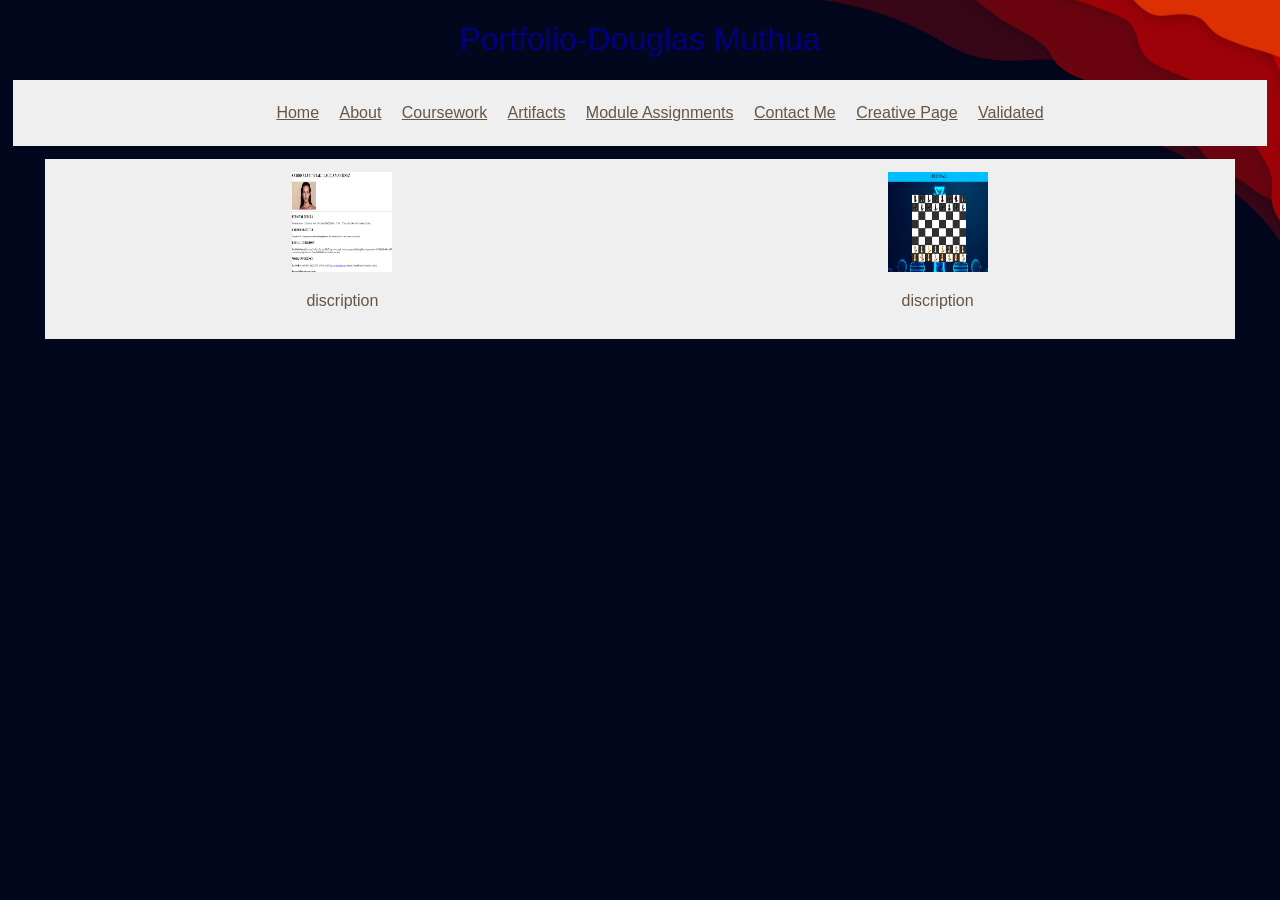
==== Artifacts.html @ 91402a79 "Add files via upload" ====
<!DOCTYPE html>
<html lang="en-US">

<head>
  <meta charset="utf-8">
  <meta name="viewport" content="width=device-width">
  <title>replit</title>
  <link href="style.css" rel="stylesheet" type="text/css" />
  <link rel="stylesheet" media="screen" href="https://fontlibrary.org//face/venryn-sans" type="text/css" />
</head>


<body>
  <div id="header">
    <h1>Portfolio-Douglas Muthua</h1>
  </div>
  <div id="nav">
    <ul>
      <li><a href="index.html">Home</a></li>
      <li><a href="About.html">About</a></li>
      <li><a href="Coursework.html">Coursework</a></li>
      <li><a href="Artifacts.html">Artifacts</a></li>
      <li><a href="Module_Assignments.html">Module Assignments</a></li>
      <li><a href="Contact.html">Contact Me</a></li>
      <li><a href="Creative_Page.html">Creative Page</a></li>
      <li><a href="Validated.html">Validated</a></li>
    </ul>
  </div>

  <div id="container" class="A_container">
    <div id="Resume" class="unit">
      <a href="artifacts/Artifact/Artifact_index.html" target="_blank"><img src="artifacts/images/resume.png"
          alt="defaul" class="small"></a>
      <br>
      <p>discription</p>
    </div>

    <div id="Chessboard" class="unit">
      <a href="artifacts/Artifact-2-Create-a-Chessboard/Chessboard_index.html" target="_blank"><img
          src="artifacts/images/chess.png" alt="default" class="small"></a>
      <p>discription</p>
    </div>




  </div>


</body>
---- style.css ----
html {
  height: 100%;
  width: 100%;
}

* {
  font-family: 'VenrynSansRegular';
  font-weight: normal;
  font-style: normal;
}

* {
  font-family: Arial, Verdana, sans-serif;
  color: #3c332a;
  text-align: center;
}

* {
  font-family: Arial, Verdana, sans-serif;
  color: #665544;
  text-align: center;
}

body {
  width: 100%;
  margin: 0 auto;
  background-image: url(1239346.png);
  background-size:cover;
  background-repeat: no-repeat;
  background-position: left center;
  
}

#content {
  overflow: auto;
}

#nav,
#feature,
#footer {
  margin: 1%;
}

.column1,
.column2,
.column3 {
  width: 31.3%;
  float: left;
  margin: 1%;
}

.column3 {
  margin-right: 0%;
}

li {
  display: inline;
  padding: 0.5em;
}

#nav,
#footer {
  background-color: #efefef;
  padding: 0.5em 0;
}

#feature,
.article {
  height: 10em;
  margin-bottom: 1em;
  background-color: #efefef;
}

#feature {
  margin: auto;
  width: 93%;
  padding: 1em;
}


.about_text {
  background-color: #efefef;
  padding: 0.5em 0;
}

#container {
  background-color: #efefef;
  padding: 0.5em 0;
  margin: auto;
  width: 93%;
  
}

.A_container{
 display: flex;
  justify-content: center;
}

.unit{
  flex: 33.33%;
  padding: 5px;
  
}

.small{
  height: 100px;
  width: 100px;
}



input[type=text], select, textarea {
  width: 100%;
  padding: 12px;
  border: 1px solid #ccc;
  border-radius: 4px;
  box-sizing: border-box;
  margin-top: 6px;
  margin-bottom: 16px;
  resize: vertical;
}

input[type=submit] {
  background-color: #04AA6D;
  color: white;
  padding: 12px 20px;
  border: none;
  border-radius: 4px;
  cursor: pointer;
}

input[type=submit]:hover {
  background-color: #45a049;
}

.container2 {
  border-radius: 5px;
  background-color: #f2f2f2;
  padding: 20px;
}

h1{
  color: navy;
}
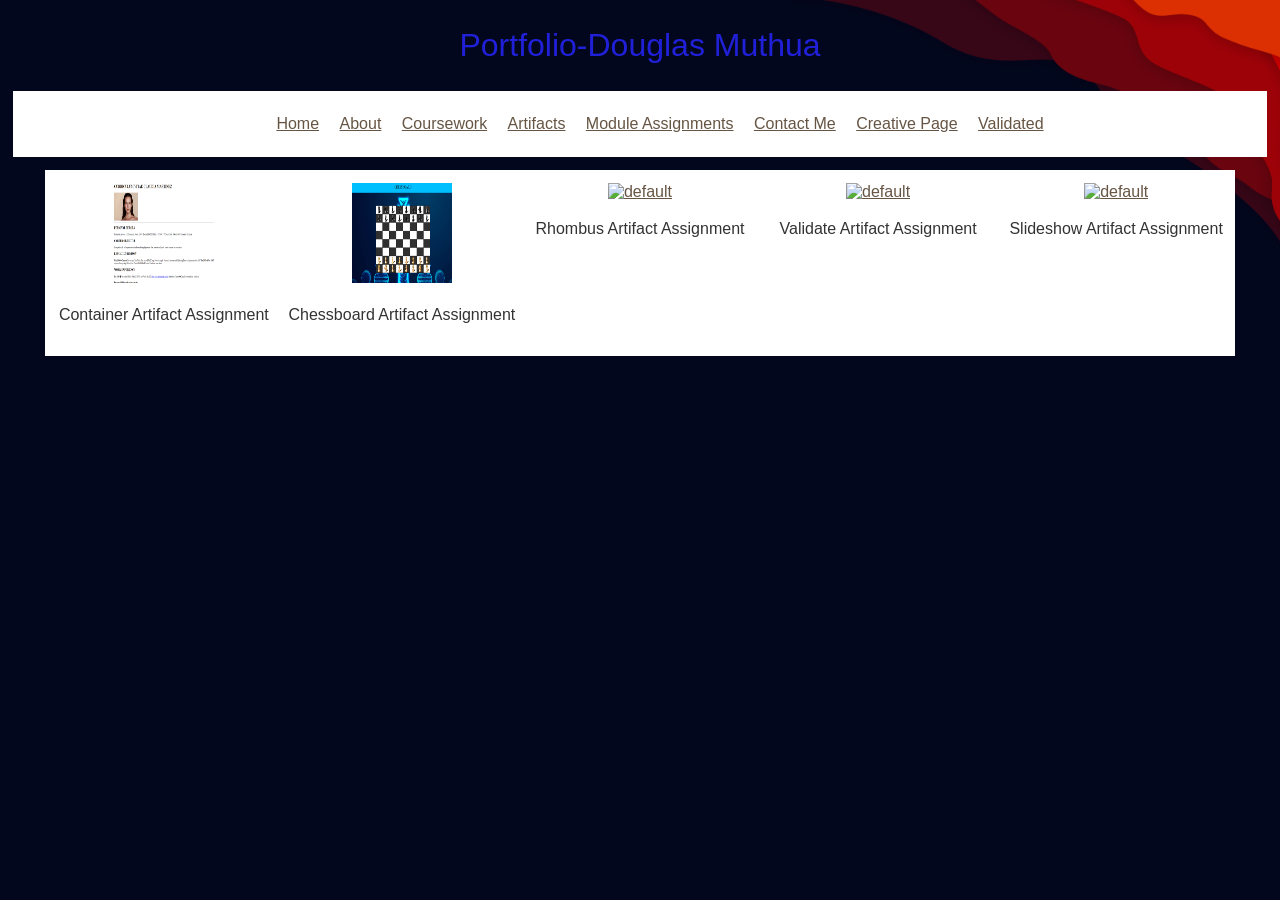
==== commit 58bd1743: "Add files via upload" ====
--- a/Artifacts.html
+++ b/Artifacts.html
@@ -32,13 +32,31 @@
       <a href="artifacts/Artifact/Artifact_index.html" target="_blank"><img src="artifacts/images/resume.png"
           alt="defaul" class="small"></a>
       <br>
-      <p>discription</p>
+      <p>Container Artifact Assignment</p>
     </div>
 
     <div id="Chessboard" class="unit">
       <a href="artifacts/Artifact-2-Create-a-Chessboard/Chessboard_index.html" target="_blank"><img
           src="artifacts/images/chess.png" alt="default" class="small"></a>
-      <p>discription</p>
+      <p>Chessboard Artifact Assignment</p>
+    </div>
+
+    <div id="Rhombus" class="unit">
+      <a href="artifacts/Artifact-3-rhombus/Rhombus_index.html" target="_blank"><img
+          src="artifacts/images/Rhombus.png" alt="default" class="small"></a>
+      <p>Rhombus Artifact Assignment</p>
+    </div>
+
+        <div id="Validate" class="unit">
+      <a href="artifacts/Artifact-4-Validate/Validate_index.html" target="_blank"><img
+          src="artifacts/images/Validate.png" alt="default" class="small"></a>
+      <p>Validate Artifact Assignment</p>
+    </div>
+
+            <div id="slideshow" class="unit">
+      <a href="artifacts/Artifact-5-Slideshow/slidshow_index.html" target="_blank"><img
+          src="artifacts/images/slideshow.png" alt="default" class="small"></a>
+      <p>Slideshow Artifact Assignment</p>
     </div>
 
 
--- a/style.css
+++ b/style.css
@@ -60,7 +60,7 @@
 
 #nav,
 #footer {
-  background-color: #efefef;
+  background-color: #FFF;
   padding: 0.5em 0;
 }
 
@@ -68,7 +68,7 @@
 .article {
   height: 10em;
   margin-bottom: 1em;
-  background-color: #efefef;
+  background-color: #FFF;
 }
 
 #feature {
@@ -79,12 +79,12 @@
 
 
 .about_text {
-  background-color: #efefef;
+  background-color: #FFF;
   padding: 0.5em 0;
 }
 
 #container {
-  background-color: #efefef;
+  background-color: #FFF;
   padding: 0.5em 0;
   margin: auto;
   width: 93%;
@@ -140,8 +140,19 @@
 }
 
 h1{
-  color: navy;
+  color: #2020d9;
+  line-height: 1.5;
 }
 
+#music{
+  text-align: right;
+  display: flex;
+  justify-content: flex-end;
+  align-items: center;
+}
 
-
+p{
+  line-height: 1.5;
+  color: #333;
+  
+}
